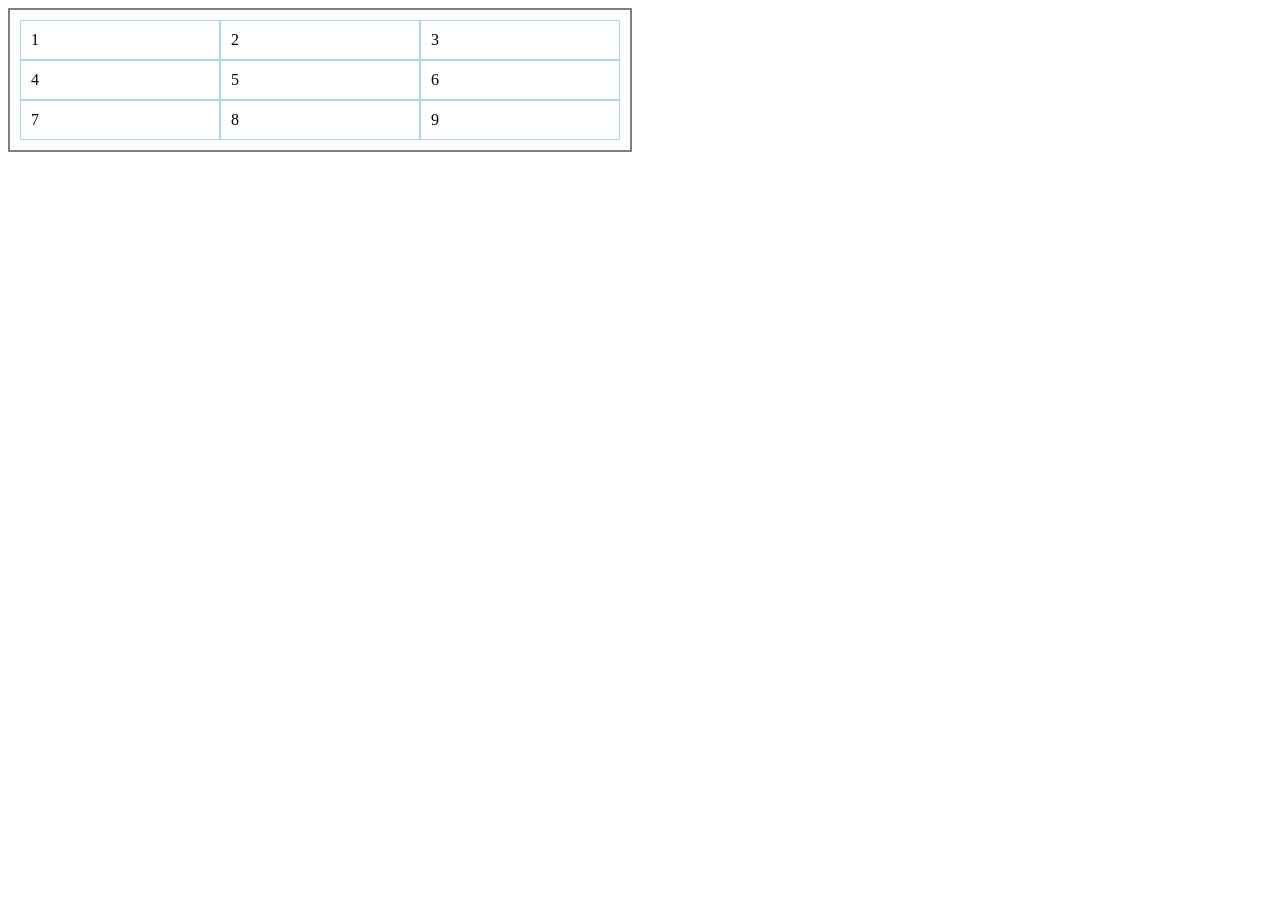
==== 221/index.html @ 23911705 "221.1" ====
<!DOCTYPE html>
<html lang="en">
<head>
    <meta charset="UTF-8">
    <meta name="viewport" content="width=device-width, initial-scale=1.0">
    <title>Document</title>
    <link rel="stylesheet" href="style.css">
    <div id="parent">
    <div>1</div>
    <div>2</div>
    <div>3</div>
    <div>4</div>
    <div>5</div>
    <div>6</div>
    <div>7</div>
    <div>8</div>
    <div>9</div>
</div>
</head>
<body>
    
</body>
</html>
---- 221/style.css ----
#parent {
	display: grid;
	grid-template-columns: 200px 200px 200px;
	border: 2px solid gray;
	padding: 10px;
	width: 600px;
}
#parent > div {
	padding: 10px;
	border: 1px solid lightblue;
}
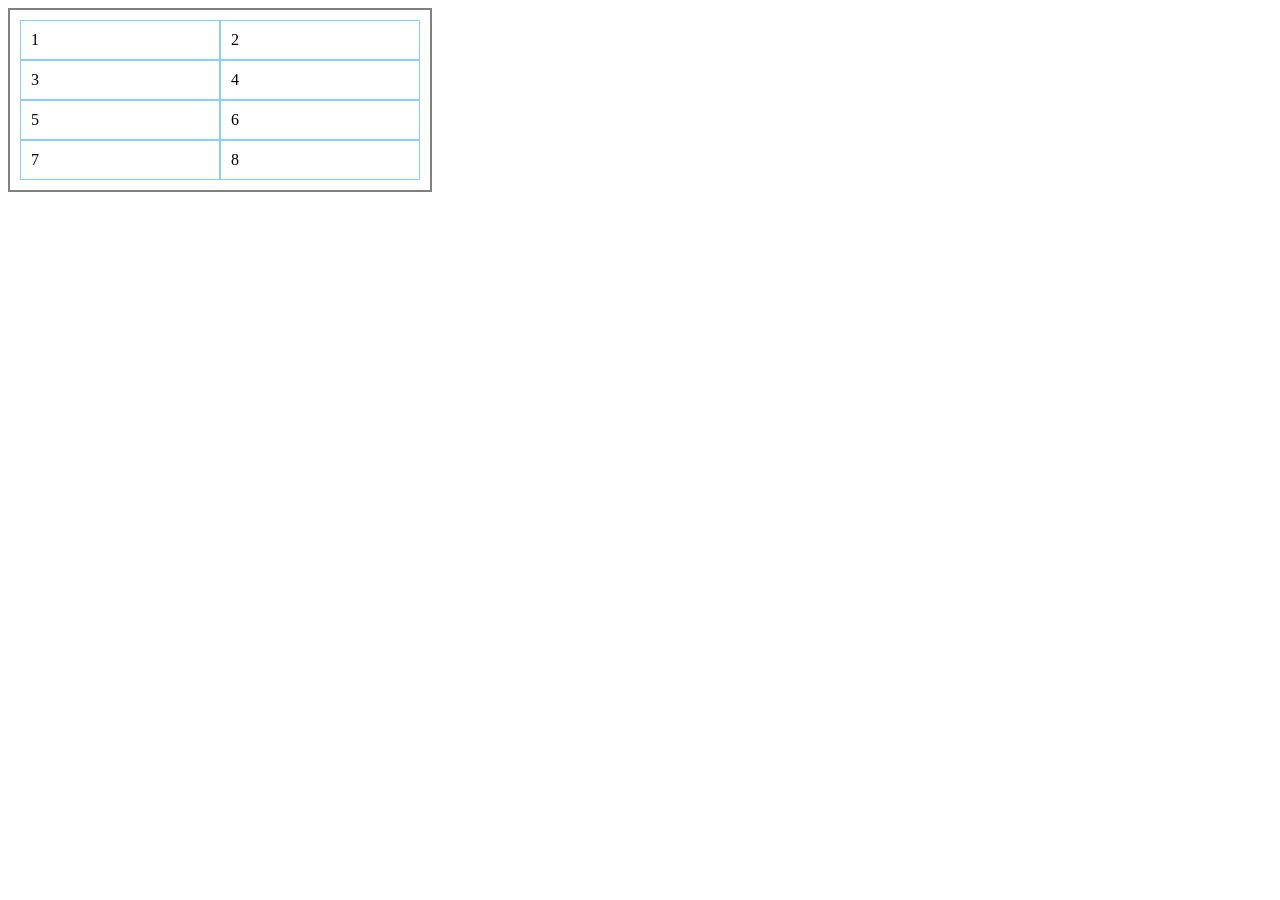
==== commit 1c6643ed: "221.2" ====
--- a/221/index.html
+++ b/221/index.html
@@ -14,7 +14,6 @@
     <div>6</div>
     <div>7</div>
     <div>8</div>
-    <div>9</div>
 </div>
 </head>
 <body>
--- a/221/style.css
+++ b/221/style.css
@@ -1,11 +1,11 @@
 #parent {
 	display: grid;
-	grid-template-columns: 200px 200px 200px;
+	grid-template-columns: 200px 200px;
 	border: 2px solid gray;
 	padding: 10px;
-	width: 600px;
+	width: 400px;
 }
 #parent > div {
 	padding: 10px;
-	border: 1px solid lightblue;
+	border: 1px solid lightskyblue;
 }
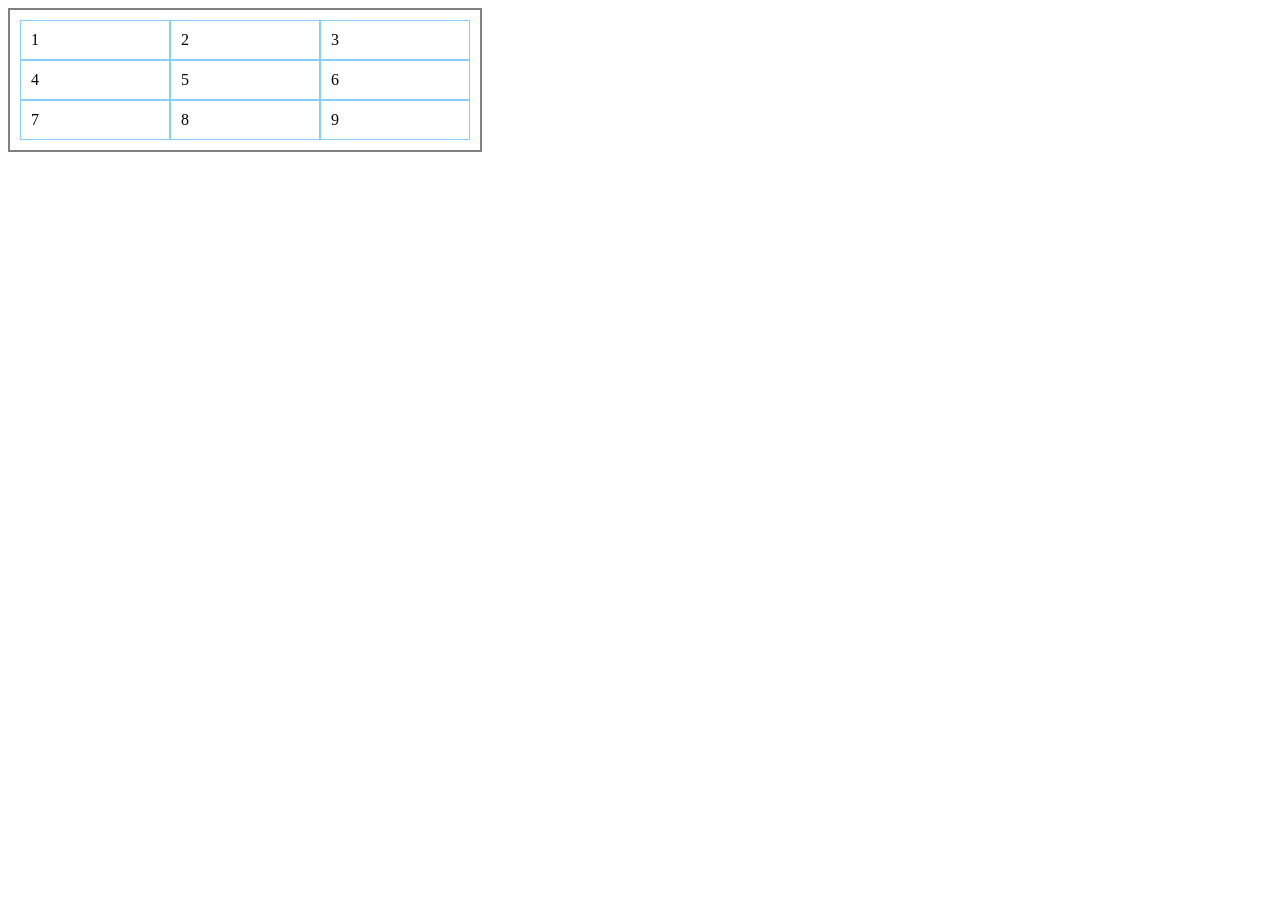
==== commit 8b10b37f: "221.3" ====
--- a/221/index.html
+++ b/221/index.html
@@ -14,6 +14,7 @@
     <div>6</div>
     <div>7</div>
     <div>8</div>
+    <div>9</div>
 </div>
 </head>
 <body>
--- a/221/style.css
+++ b/221/style.css
@@ -1,9 +1,9 @@
 #parent {
 	display: grid;
-	grid-template-columns: 200px 200px;
+	grid-template-columns: 150px 150px 150px;
 	border: 2px solid gray;
 	padding: 10px;
-	width: 400px;
+	width: 450px;
 }
 #parent > div {
 	padding: 10px;
